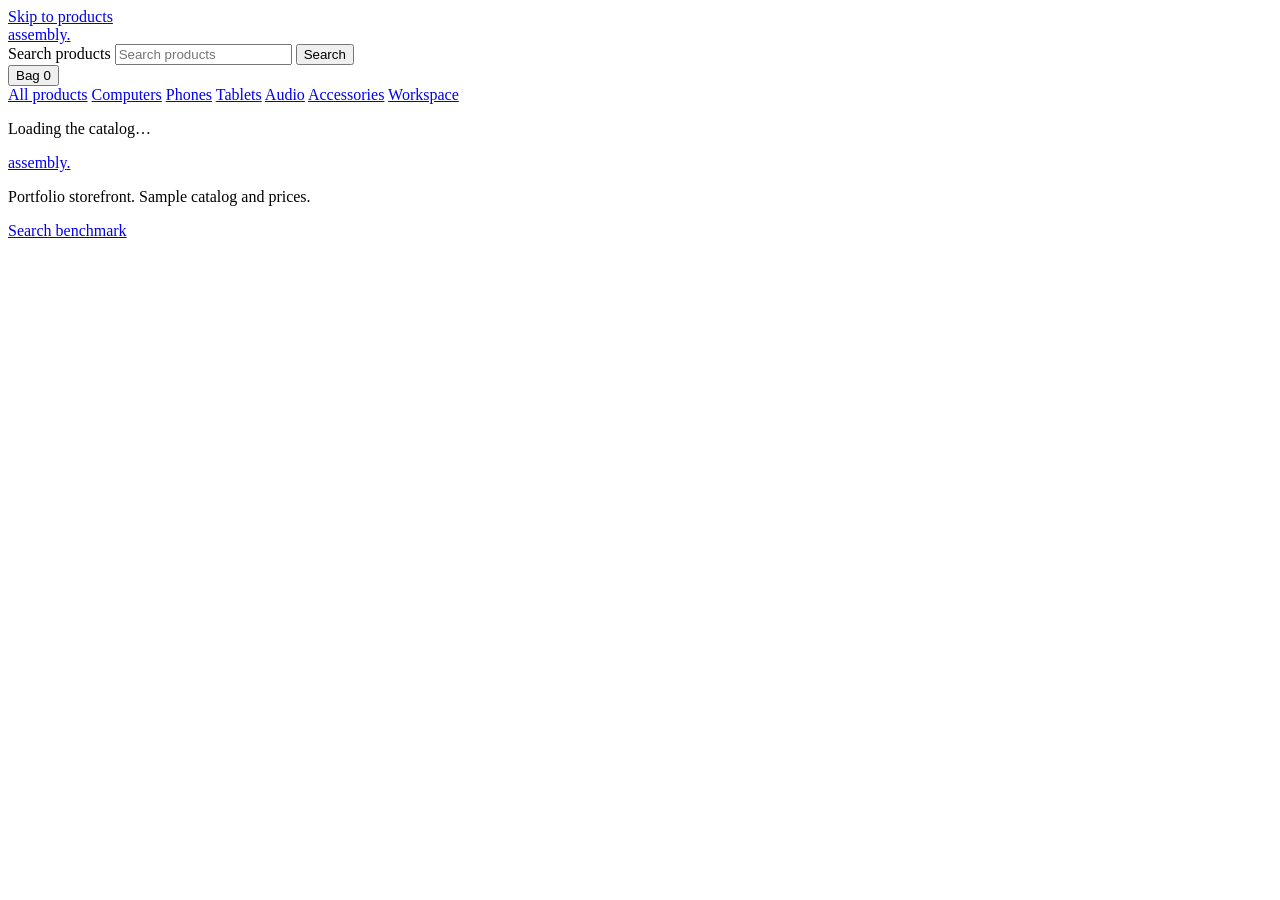
==== storefront/index.html @ f9707f1a "Train V2 product recommenders and build the Assembly storefront" ====
<!doctype html>
<html lang="en">
<head>
  <meta charset="utf-8">
  <meta name="viewport" content="width=device-width, initial-scale=1">
  <meta name="description" content="Shop computers, mobile gear and workspace essentials with product recommendations.">
  <title>Assembly · Gear for work and everyday use</title>
  <link rel="icon" type="image/png" href="/favicon.png">
  <link rel="stylesheet" href="/store-assets/store.css">
  <link rel="stylesheet" href="/store-assets/recommendations.css">
  <script type="module" src="/store-assets/store.js"></script>
</head>
<body>
  <a class="skip" href="#main">Skip to products</a>
  <header class="header">
    <div class="shell header-line">
      <a class="logo" href="/store/" aria-label="Assembly home">assembly<span>.</span></a>
      <form class="search" action="/store/">
        <label class="sr-only" for="catalog-search">Search products</label>
        <input type="search" name="q" id="catalog-search" maxlength="160" placeholder="Search products">
        <button type="submit">Search</button>
      </form>
      <button id="open-bag" class="bag-button" type="button" aria-haspopup="dialog">
        Bag <span id="bag-count">0</span>
      </button>
    </div>
    <nav class="shell collections" aria-label="Shop by collection">
      <a data-collection="" href="/store/">All products</a>
      <a data-collection="computers" href="/store/?collection=computers">Computers</a>
      <a data-collection="phones" href="/store/?collection=phones">Phones</a>
      <a data-collection="tablets" href="/store/?collection=tablets">Tablets</a>
      <a data-collection="audio" href="/store/?collection=audio">Audio</a>
      <a data-collection="accessories" href="/store/?collection=accessories">Accessories</a>
      <a data-collection="workspace" href="/store/?collection=workspace">Workspace</a>
    </nav>
  </header>
  <main id="main" class="shell">
    <p class="page-status" role="status">Loading the catalog…</p>
  </main>
  <footer class="footer">
    <div class="shell footer-line">
      <a class="logo" href="/store/">assembly<span>.</span></a>
      <p>Portfolio storefront. Sample catalog and prices.</p>
      <a href="/">Search benchmark</a>
    </div>
  </footer>
  <dialog id="bag" class="bag" aria-labelledby="bag-title">
    <div class="bag-head">
      <h2 id="bag-title">Shopping bag</h2>
      <form method="dialog"><button class="quiet" aria-label="Close shopping bag">Close</button></form>
    </div>
    <div id="bag-items"></div>
    <div class="bag-total"><span>Subtotal</span><strong id="bag-total"></strong></div>
    <p class="muted">This bag is saved on your device. Checkout is disabled in the demo.</p>
  </dialog>
  <div id="announcer" class="sr-only" role="status" aria-live="polite"></div>
</body>
</html>
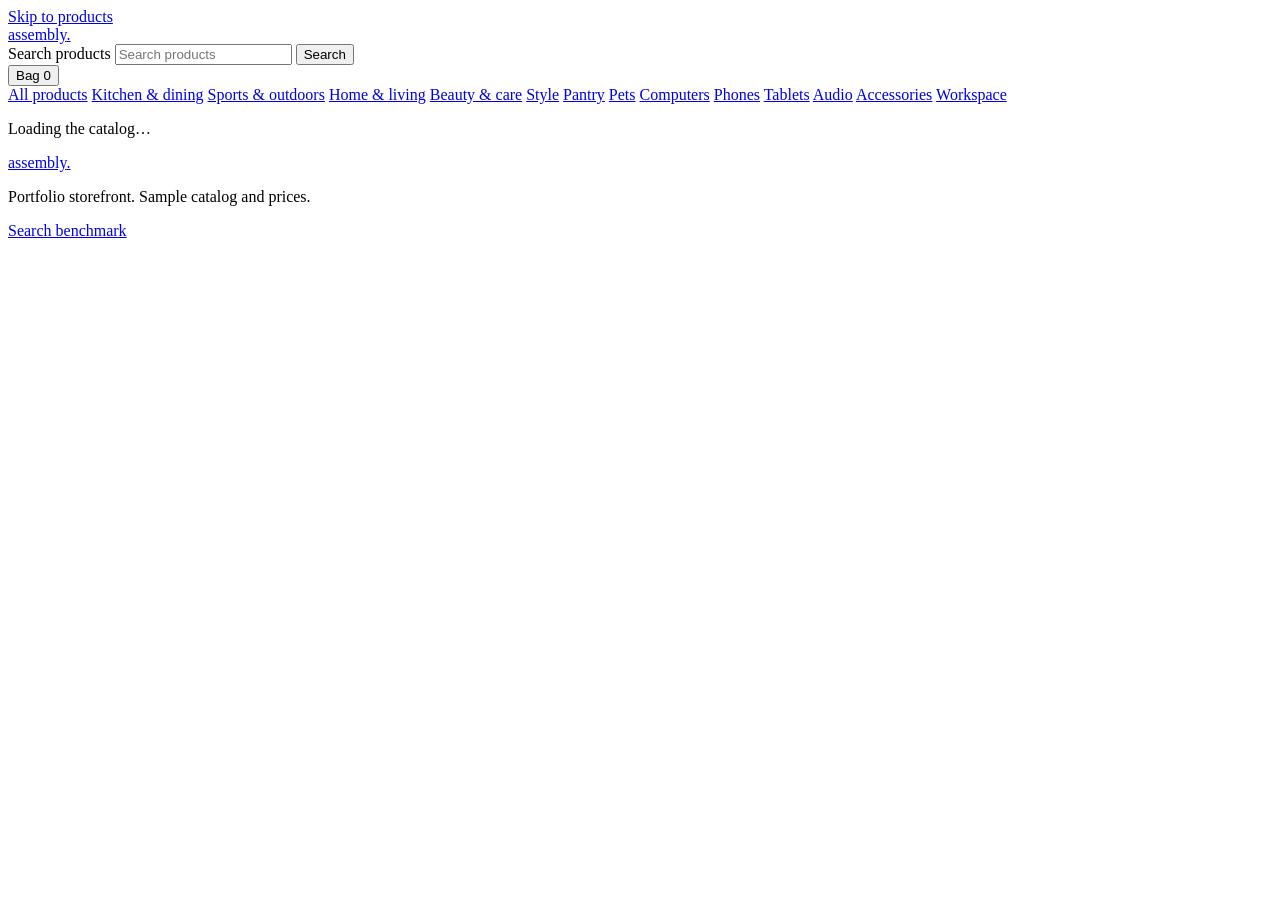
==== commit e93a106f: "Expand the catalog and rerank contextual storefront recommendations" ====
--- a/storefront/index.html
+++ b/storefront/index.html
@@ -3,7 +3,7 @@
 <head>
   <meta charset="utf-8">
   <meta name="viewport" content="width=device-width, initial-scale=1">
-  <meta name="description" content="Shop computers, mobile gear and workspace essentials with product recommendations.">
+  <meta name="description" content="Shop home, kitchen, sport, beauty, and tech departments with recommendations based on your browsing.">
   <title>Assembly · Gear for work and everyday use</title>
   <link rel="icon" type="image/png" href="/favicon.png">
   <link rel="stylesheet" href="/store-assets/store.css">
@@ -26,6 +26,13 @@
     </div>
     <nav class="shell collections" aria-label="Shop by collection">
       <a data-collection="" href="/store/">All products</a>
+      <a data-collection="kitchen" href="/store/?collection=kitchen">Kitchen &amp; dining</a>
+      <a data-collection="sports" href="/store/?collection=sports">Sports &amp; outdoors</a>
+      <a data-collection="home" href="/store/?collection=home">Home &amp; living</a>
+      <a data-collection="beauty" href="/store/?collection=beauty">Beauty &amp; care</a>
+      <a data-collection="style" href="/store/?collection=style">Style</a>
+      <a data-collection="pantry" href="/store/?collection=pantry">Pantry</a>
+      <a data-collection="pets" href="/store/?collection=pets">Pets</a>
       <a data-collection="computers" href="/store/?collection=computers">Computers</a>
       <a data-collection="phones" href="/store/?collection=phones">Phones</a>
       <a data-collection="tablets" href="/store/?collection=tablets">Tablets</a>
